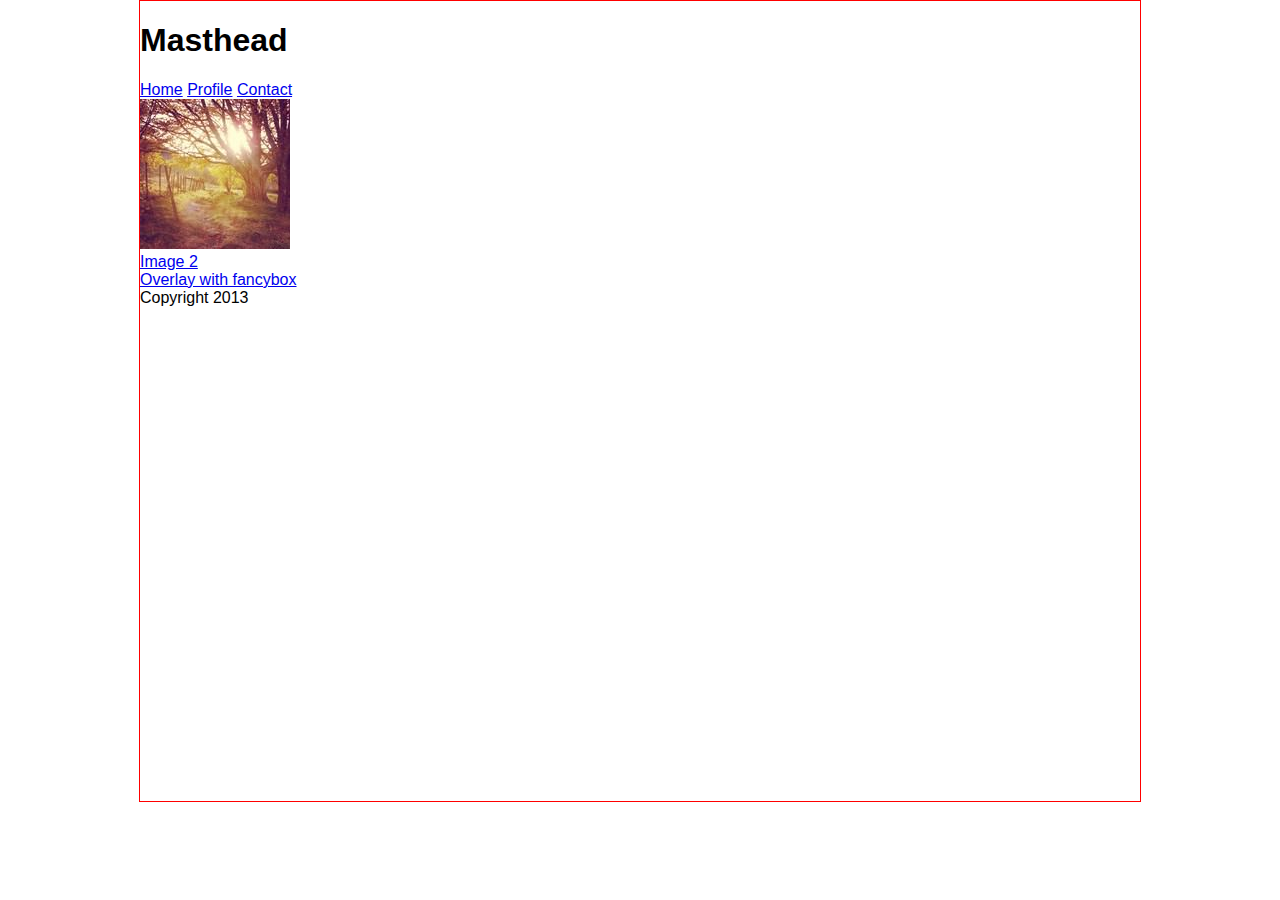
==== index.html @ d20293fc "18 Nov 2013" ====
<!DOCTYPE html>
<html>
<head>
	<meta charset="utf-8">
	<title></title>
	<meta name="description" content="">
	<meta property="og:title" content=""/>
	<meta property="og:url" content="http://example.com"/>
	<meta property="og:site_name" content=""/>
	<meta property="og:image" content="images/fbshare.jpg"/>
    <meta name="viewport" content="width=device-width, initial-scale=1">
    
    <link rel="shortcut icon" href="icon.png" type="image/png">
	
	<!-- Always update this url with the latest jquery version -->
	<script type='text/javascript' src='http://code.jquery.com/jquery-1.8.3.js'></script>	
	
	<!-- Add fancyBox main JS and CSS files -->
	<script type="text/javascript" src="js/vendor/jquery.fancybox.js?v=2.1.5"></script>
	<link rel="stylesheet" type="text/css" href="css/jquery.fancybox.css?v=2.1.5" media="screen" />
	
    <!-- Add SWFAddress JS and CSS files -->
    <script src="js/vendor/jquery.address-1.5.min.js?tracker=track"></script>
    
    <script type='text/javascript' src='js/plugins.js'></script>
	<script type='text/javascript' src='js/main.js'></script>
	<link rel="stylesheet" href="css/normalize.css">
	<link rel="stylesheet" type="text/css" href="css/main.css">	
</head>

<body>
	<div class="mainWrapper">
		<div class="header">
			<h1>Masthead</h1>
			<ul>
				<li><a href="/" rel="address:/">Home</a></li>
                <li><a href="/profile/" rel="address:/profile/">Profile</a></li>
                <li><a href="/contact/" rel="address:/contact/">Contact</a></li>
			</ul>
		</div><!-- header ends here -->
		
		<div class="midContent">			
			<p>
				<a class="fancybox" href="images/1_b.jpg" data-fancybox-group="gallery" title="Lorem ipsum dolor sit amet">
					<img src="images/1_s.jpg" alt="" />
				</a><br/>
				<a class="fancybox" href="images/2_b.jpg" data-fancybox-group="gallery" title="">
					Image 2
				</a><br/>
				<a class="fancyIframe" href="javascript:;">Overlay with fancybox</a>
			</p>	
		</div><!-- midContent ends here -->
		
		<div class="footer">
			Copyright 2013
		</div><!-- footer ends here -->
	</div><!-- mainWrapper ends here -->
	
	<!-- Google Analytics: change UA-XXXXX-X to be your site's ID. -->
	<script>
		(function(b,o,i,l,e,r){b.GoogleAnalyticsObject=l;b[l]||(b[l]=
		function(){(b[l].q=b[l].q||[]).push(arguments)});b[l].l=+new Date;
		e=o.createElement(i);r=o.getElementsByTagName(i)[0];
		e.src='//www.google-analytics.com/analytics.js';
		r.parentNode.insertBefore(e,r)}(window,document,'script','ga'));
		ga('create','UA-XXXXX-X');ga('send','pageview');
	</script>
</body>
</html>
---- css/main.css ----
/*
 * All your styles insert here
 */
 /*//////////////////GLOBAL//////////////////*/
html, body, ul, li, ol, p {margin:0;padding:0;list-style:none;}
.mainWrapper {width:1000px;height:800px;border:1px solid #f00; position:relative;margin:0 auto;}
.header ul li {display:inline;}
/*//////////////////ABOUT///////////////////*/
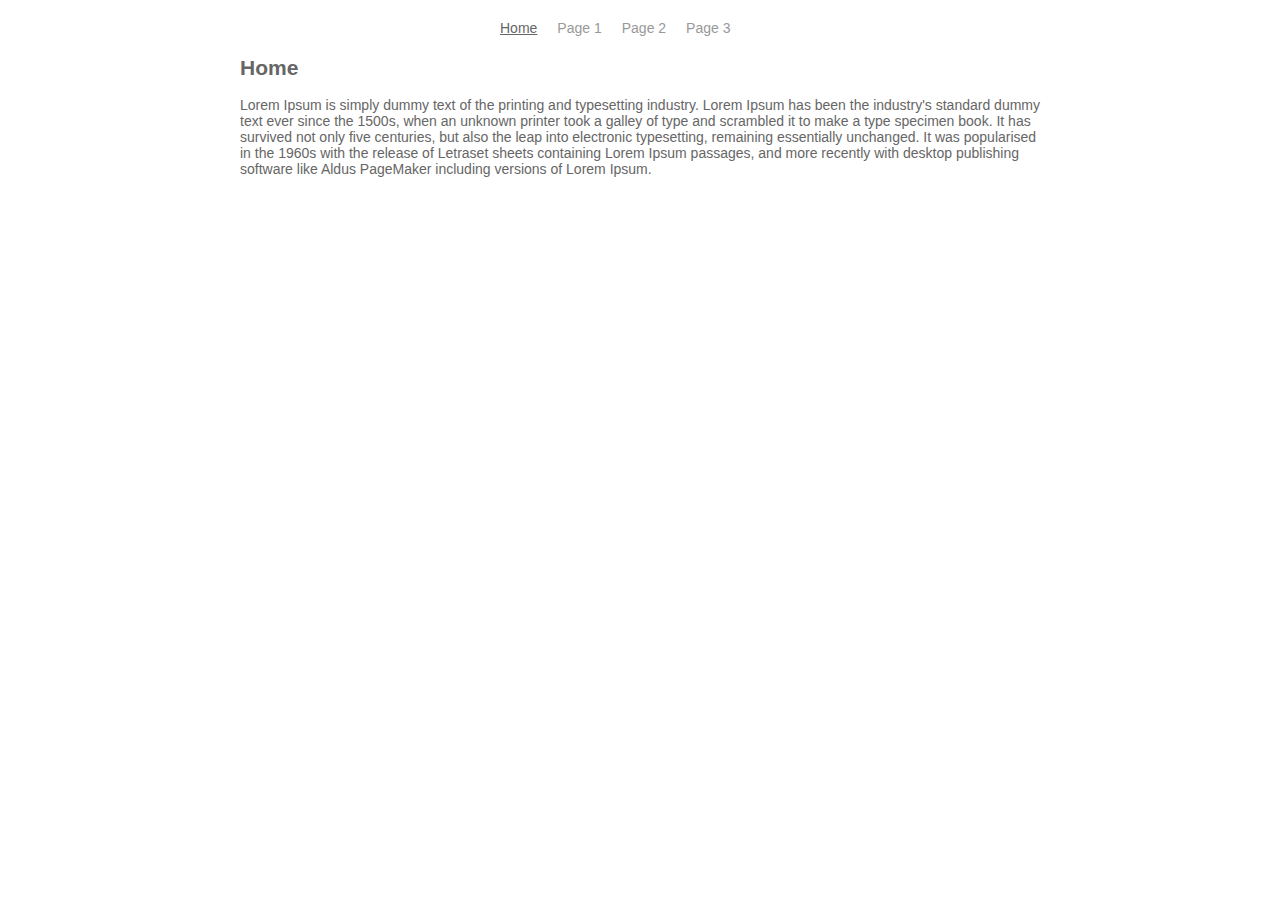
==== commit 7f25e082: "27 Dec 2013" ====
--- a/index.html
+++ b/index.html
@@ -8,53 +8,94 @@
 	<meta property="og:url" content="http://example.com"/>
 	<meta property="og:site_name" content=""/>
 	<meta property="og:image" content="images/fbshare.jpg"/>
-    <meta name="viewport" content="width=device-width, initial-scale=1">
+    <meta name="viewport" content="width=device-width">
+    <script>
+    if (navigator.userAgent.match(/IEMobile\/10\.0/)) {
+        var msViewportStyle = document.createElement("style");
+        msViewportStyle.appendChild(
+            document.createTextNode(
+                "@-ms-viewport{width:device-width}"
+            )
+        );
+        document.getElementsByTagName("head")[0].
+            appendChild(msViewportStyle);
+    }
+    </script>
     
     <link rel="shortcut icon" href="icon.png" type="image/png">
-	
-	<!-- Always update this url with the latest jquery version -->
-	<script type='text/javascript' src='http://code.jquery.com/jquery-1.8.3.js'></script>	
-	
-	<!-- Add fancyBox main JS and CSS files -->
-	<script type="text/javascript" src="js/vendor/jquery.fancybox.js?v=2.1.5"></script>
+    <!-- Add fancyBox CSS -->
 	<link rel="stylesheet" type="text/css" href="css/jquery.fancybox.css?v=2.1.5" media="screen" />
-	
-    <!-- Add SWFAddress JS and CSS files -->
-    <script src="js/vendor/jquery.address-1.5.min.js?tracker=track"></script>
-    
-    <script type='text/javascript' src='js/plugins.js'></script>
-	<script type='text/javascript' src='js/main.js'></script>
 	<link rel="stylesheet" href="css/normalize.css">
-	<link rel="stylesheet" type="text/css" href="css/main.css">	
+	<link rel="stylesheet" type="text/css" href="css/main.css">
+    <script src="js/vendor/modernizr-2.6.2.min.js"></script>
 </head>
 
 <body>
 	<div class="mainWrapper">
 		<div class="header">
-			<h1>Masthead</h1>
-			<ul>
-				<li><a href="/" rel="address:/">Home</a></li>
-                <li><a href="/profile/" rel="address:/profile/">Profile</a></li>
-                <li><a href="/contact/" rel="address:/contact/">Contact</a></li>
-			</ul>
-		</div><!-- header ends here -->
-		
-		<div class="midContent">			
-			<p>
+        	<div id="navigation">
+                <ul>
+                    <li><a href="/" rel="address:/">Home</a></li>
+                    <li><a href="/page1/" rel="address:/page1/">Page 1</a></li>
+                    <li><a href="/page2/" rel="address:/page2/">Page 2</a></li>
+                    <li><a href="/page3/" rel="address:/page3/">Page 3</a></li>
+                </ul>
+            </div>
+		</div>
+        
+        <div id="home" class="mainContent">
+        	<h2>Home</h2>
+        	Lorem Ipsum is simply dummy text of the printing and typesetting industry. Lorem Ipsum has been the industry's standard dummy text ever since the 1500s, when an unknown printer took a galley of type and scrambled it to make a type specimen book. It has survived not only five centuries, but also the leap into electronic typesetting, remaining essentially unchanged. It was popularised in the 1960s with the release of Letraset sheets containing Lorem Ipsum passages, and more recently with desktop publishing software like Aldus PageMaker including versions of Lorem Ipsum.
+        </div>
+        
+        <div id="page1" class="mainContent">
+        	<h2>Page 1</h2>
+        	Lorem Ipsum is simply dummy text of the printing and typesetting industry. Lorem Ipsum has been the industry's standard dummy text ever since the 1500s, when an unknown printer took a galley of type and scrambled it to make a type specimen book. It has survived not only five centuries, but also the leap into electronic typesetting, remaining essentially unchanged. It was popularised in the 1960s with the release of Letraset sheets containing Lorem Ipsum passages, and more recently with desktop publishing software like Aldus PageMaker including versions of Lorem Ipsum.
+            <div class="gallery">
+            	<h5>Fancybox Sample</h5>
 				<a class="fancybox" href="images/1_b.jpg" data-fancybox-group="gallery" title="Lorem ipsum dolor sit amet">
 					<img src="images/1_s.jpg" alt="" />
-				</a><br/>
+				</a><br/><br/>
 				<a class="fancybox" href="images/2_b.jpg" data-fancybox-group="gallery" title="">
-					Image 2
-				</a><br/>
+					Open Image 2
+				</a><br/><br/>
 				<a class="fancyIframe" href="javascript:;">Overlay with fancybox</a>
-			</p>	
-		</div><!-- midContent ends here -->
-		
-		<div class="footer">
-			Copyright 2013
-		</div><!-- footer ends here -->
-	</div><!-- mainWrapper ends here -->
+			</div>
+        </div>
+        
+        <div id="page2" class="mainContent">
+        	<h2>Page 2</h2>
+        	Lorem Ipsum is simply dummy text of the printing and typesetting industry. Lorem Ipsum has been the industry's standard dummy text ever since the 1500s, when an unknown printer took a galley of type and scrambled it to make a type specimen book. It has survived not only five centuries, but also the leap into electronic typesetting, remaining essentially unchanged. It was popularised in the 1960s with the release of Letraset sheets containing Lorem Ipsum passages, and more recently with desktop publishing software like Aldus PageMaker including versions of Lorem Ipsum.
+            <h5>SWFAddress Deeplink</h5>
+            <a href="/page2/?sample=1" rel="address:/page2/?sample=1">Sample 1</a><br />
+            <a href="/page2/?sample=2" rel="address:/page2/?sample=2">Sample 2</a>
+            <div class="page2Output"></div>
+        </div>
+        
+        <div id="page3" class="mainContent">
+        	<h2>Page 3</h2>
+        	Lorem Ipsum is simply dummy text of the printing and typesetting industry. Lorem Ipsum has been the industry's standard dummy text ever since the 1500s, when an unknown printer took a galley of type and scrambled it to make a type specimen book. It has survived not only five centuries, but also the leap into electronic typesetting, remaining essentially unchanged. It was popularised in the 1960s with the release of Letraset sheets containing Lorem Ipsum passages, and more recently with desktop publishing software like Aldus PageMaker including versions of Lorem Ipsum.
+            <h5></h5>
+            <div class="scrollbar">
+            	<div class="scrollcontent">
+                	Lorem Ipsum is simply dummy text of the printing and typesetting industry. Lorem Ipsum has been the industry's standard dummy text ever since the 1500s, when an unknown printer took a galley of type and scrambled it to make a type specimen book. It has survived not only five centuries, but also the leap into electronic typesetting, remaining essentially unchanged. It was popularised in the 1960s with the release of Letraset sheets containing Lorem Ipsum passages, and more recently with desktop publishing software like Aldus PageMaker including versions of Lorem Ipsum. Lorem Ipsum is simply dummy text of the printing and typesetting industry. Lorem Ipsum has been the industry's standard dummy text ever since the 1500s, when an unknown printer took a galley of type and scrambled it to make a type specimen book. It has survived not only five centuries, but also the leap into electronic typesetting, remaining essentially unchanged. It was popularised in the 1960s with the release of Letraset sheets containing Lorem Ipsum passages, and more recently with desktop publishing software like Aldus PageMaker including versions of Lorem Ipsum. Lorem Ipsum is simply dummy text of the printing and typesetting industry. Lorem Ipsum has been the industry's standard dummy text ever since the 1500s, when an unknown printer took a galley of type and scrambled it to make a type specimen book. It has survived not only five centuries, but also the leap into electronic typesetting, remaining essentially unchanged. It was popularised in the 1960s with the release of Letraset sheets containing Lorem Ipsum passages, and more recently with desktop publishing software like Aldus PageMaker including versions of Lorem Ipsum.
+                </div>
+            </div>
+        </div>
+	</div>
+	
+    <!-- Always update this url with the latest jquery version -->
+    <script src="//ajax.googleapis.com/ajax/libs/jquery/1.8.3/jquery.min.js"></script>
+    <script>window.jQuery || document.write('<script src="js/vendor/jquery-1.8.3.js"><\/script>')</script>
+    <!-- Add fancyBox main JS -->
+	<script type="text/javascript" src="js/vendor/jquery.fancybox.js?v=2.1.5"></script>
+	<!-- Add SWFAddress JS -->
+    <script src="js/vendor/jquery.address-1.5.min.js?tracker=track"></script>
+    <!-- Add Nice Scrollbar -->
+    <script src="js/vendor/jquery.nicescroll.min.js"></script>
+    
+	<script type='text/javascript' src='js/plugins.js'></script>
+	<script type='text/javascript' src='js/main.js'></script>
 	
 	<!-- Google Analytics: change UA-XXXXX-X to be your site's ID. -->
 	<script>
--- a/css/main.css
+++ b/css/main.css
@@ -1,8 +1,26 @@
-/*
- * All your styles insert here
- */
- /*//////////////////GLOBAL//////////////////*/
-html, body, ul, li, ol, p {margin:0;padding:0;list-style:none;}
-.mainWrapper {width:1000px;height:800px;border:1px solid #f00; position:relative;margin:0 auto;}
-.header ul li {display:inline;}
-/*//////////////////ABOUT///////////////////*/+/*
+ * All your styles insert here
+ */
+html, body, ul, li, ol, p {margin:0;padding:0;list-style:none;}
+.mainWrapper {width:800px;height:800px;position:relative;margin:0 auto;}
+.header ul li {display:inline;}
+body{font-family:Arial, Helvetica, sans-serif; font-size:14px;}
+a{color:#666;text-decoration:none;}
+a:hover{color:#666;text-decoration:underline;}
+
+#navigation{width:300px;margin:auto;}
+#navigation ul{margin:0;padding:0;list-style:none;}
+#navigation li{float:left;margin:20px 10px;}
+#navigation li a{color:#999;text-decoration:none;}
+#navigation li a:hover, #navigation li.selected a{color:#666;text-decoration:underline;}
+
+.mainContent{clear:both;color:#666;}
+.gallery{margin:20px 0;}
+.page2Output{margin:20px 0;}
+.scrollbar{width:500px;height:300px;overflow:scroll;}
+
+@-webkit-viewport{width:device-width}
+@-moz-viewport{width:device-width}
+@-ms-viewport{width:device-width}
+@-o-viewport{width:device-width}
+@viewport{width:device-width}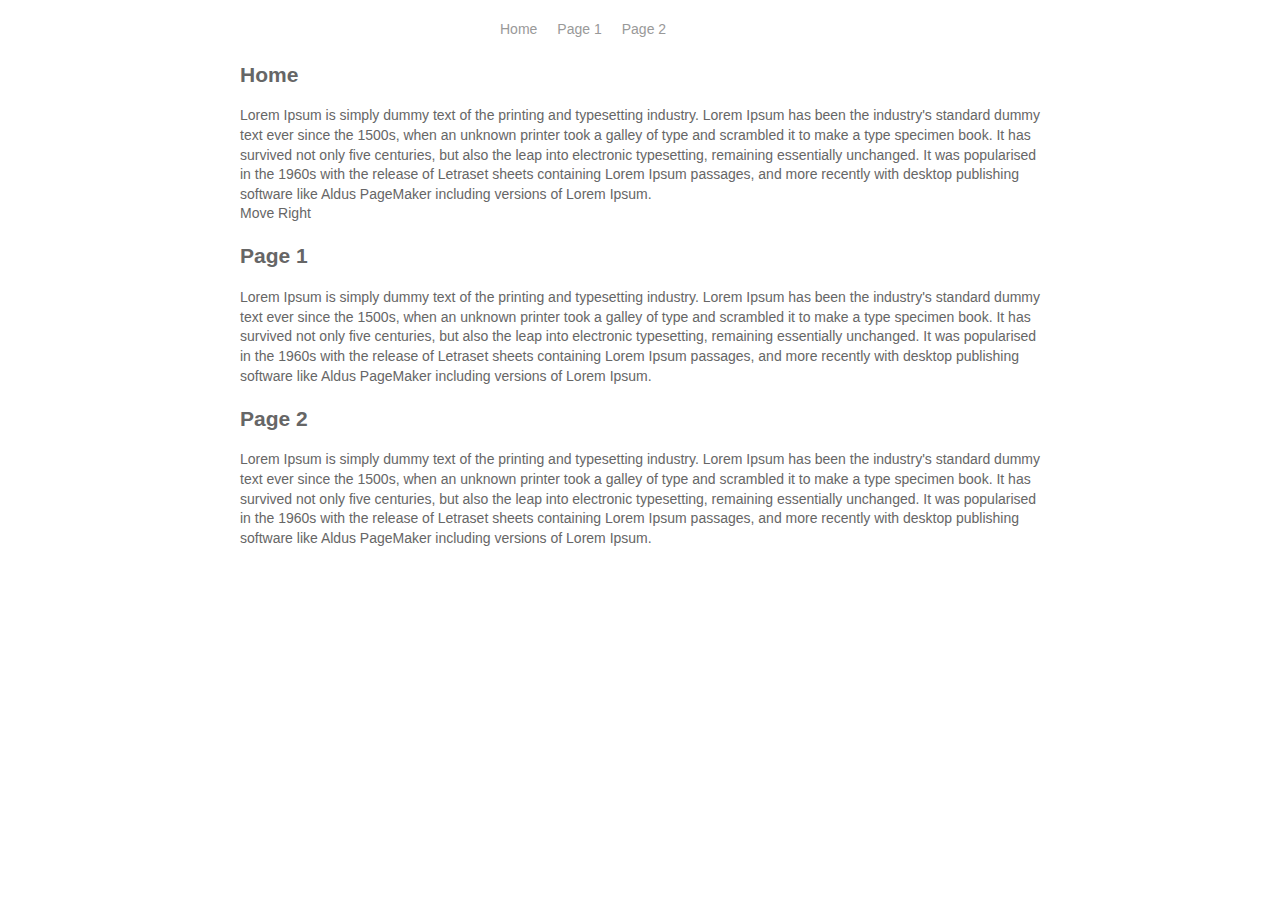
==== commit 76f9238b: "20161108" ====
--- a/index.html
+++ b/index.html
@@ -1,110 +1,102 @@
 <!DOCTYPE html>
-<html>
-<head>
-	<meta charset="utf-8">
-	<title></title>
-	<meta name="description" content="">
-	<meta property="og:title" content=""/>
-	<meta property="og:url" content="http://example.com"/>
-	<meta property="og:site_name" content=""/>
-	<meta property="og:image" content="images/fbshare.jpg"/>
-    <meta name="viewport" content="width=device-width">
-    <script>
-    if (navigator.userAgent.match(/IEMobile\/10\.0/)) {
-        var msViewportStyle = document.createElement("style");
-        msViewportStyle.appendChild(
-            document.createTextNode(
-                "@-ms-viewport{width:device-width}"
-            )
-        );
-        document.getElementsByTagName("head")[0].
-            appendChild(msViewportStyle);
-    }
-    </script>
+<!--[if lt IE 7]>      <html class="no-js lt-ie9 lt-ie8 lt-ie7"> <![endif]-->
+<!--[if IE 7]>         <html class="no-js lt-ie9 lt-ie8"> <![endif]-->
+<!--[if IE 8]>         <html class="no-js lt-ie9"> <![endif]-->
+<!--[if gt IE 8]><!--> <html class="no-js"> <!--<![endif]-->
+    <head>
+        <meta charset="utf-8">
+        <meta http-equiv="X-UA-Compatible" content="IE=edge">
+        <title>Website Name</title>
     
-    <link rel="shortcut icon" href="icon.png" type="image/png">
-    <!-- Add fancyBox CSS -->
-	<link rel="stylesheet" type="text/css" href="css/jquery.fancybox.css?v=2.1.5" media="screen" />
-	<link rel="stylesheet" href="css/normalize.css">
-	<link rel="stylesheet" type="text/css" href="css/main.css">
-    <script src="js/vendor/modernizr-2.6.2.min.js"></script>
-</head>
+        <meta name="Title" content="Website Name" />
+        <meta name="description" content="">
+        <meta name="keywords" content="">
+        
+        <!-- for Facebook -->
+        <meta property="og:title" content="Website Name"/>
+        <meta property="og:site_name" content="Website Name"/>
+        <meta property="og:image" content="" />
+        <meta property="og:url" content="" />
+        <meta property="og:description" content="">
+        
+        <!-- for Twitter -->
+        <meta name="twitter:title" content="Website Name" />
+        <meta name="twitter:description" content="" />
+        <meta name="twitter:image" content="" />
+        
+        <meta name="viewport" content="width=device-width">
+		<script>
+        if (navigator.userAgent.match(/IEMobile\/10\.0/)) {
+            var msViewportStyle = document.createElement("style");
+            msViewportStyle.appendChild(
+                document.createTextNode(
+                    "@-ms-viewport{width:device-width}"
+                )
+            );
+            document.getElementsByTagName("head")[0].
+                appendChild(msViewportStyle);
+        }
+        </script>
 
-<body>
-	<div class="mainWrapper">
-		<div class="header">
-        	<div id="navigation">
-                <ul>
-                    <li><a href="/" rel="address:/">Home</a></li>
-                    <li><a href="/page1/" rel="address:/page1/">Page 1</a></li>
-                    <li><a href="/page2/" rel="address:/page2/">Page 2</a></li>
-                    <li><a href="/page3/" rel="address:/page3/">Page 3</a></li>
-                </ul>
+        <link rel="shortcut icon" href="icon.ico" type="image/ico">
+        <link rel="stylesheet" href="css/normalize.css">
+        <link rel="stylesheet" href="css/main.css">
+        <script src="js/vendor/modernizr-2.8.3.min.js"></script>
+    </head>
+    <body>
+        <!--[if lt IE 7]>
+            <p class="notsupport">You are using an <strong>outdated</strong> browser. Please <a href="http://browsehappy.com/">upgrade your browser</a> to improve your experience.</p>
+        <![endif]-->
+
+        <!-- Add your site or application content here -->
+        <div class="mainWrapper">
+            <div class="header">
+                <div id="navigation">
+                    <ul>
+                        <li><a href="/" rel="address:/">Home</a></li>
+                        <li><a href="/page1/" rel="address:/page1/">Page 1</a></li>
+                        <li><a href="/page2/" rel="address:/page2/">Page 2</a></li>
+                    </ul>
+                </div>
             </div>
-		</div>
-        
-        <div id="home" class="mainContent">
-        	<h2>Home</h2>
-        	Lorem Ipsum is simply dummy text of the printing and typesetting industry. Lorem Ipsum has been the industry's standard dummy text ever since the 1500s, when an unknown printer took a galley of type and scrambled it to make a type specimen book. It has survived not only five centuries, but also the leap into electronic typesetting, remaining essentially unchanged. It was popularised in the 1960s with the release of Letraset sheets containing Lorem Ipsum passages, and more recently with desktop publishing software like Aldus PageMaker including versions of Lorem Ipsum.
+            
+            <div id="home" class="mainContent">
+                <h2>Home</h2>
+                Lorem Ipsum is simply dummy text of the printing and typesetting industry. Lorem Ipsum has been the industry's standard dummy text ever since the 1500s, when an unknown printer took a galley of type and scrambled it to make a type specimen book. It has survived not only five centuries, but also the leap into electronic typesetting, remaining essentially unchanged. It was popularised in the 1960s with the release of Letraset sheets containing Lorem Ipsum passages, and more recently with desktop publishing software like Aldus PageMaker including versions of Lorem Ipsum.
+                <div id="anime">Move Right</div>
+            </div>
+            
+            <div id="page1" class="mainContent">
+                <h2>Page 1</h2>
+                Lorem Ipsum is simply dummy text of the printing and typesetting industry. Lorem Ipsum has been the industry's standard dummy text ever since the 1500s, when an unknown printer took a galley of type and scrambled it to make a type specimen book. It has survived not only five centuries, but also the leap into electronic typesetting, remaining essentially unchanged. It was popularised in the 1960s with the release of Letraset sheets containing Lorem Ipsum passages, and more recently with desktop publishing software like Aldus PageMaker including versions of Lorem Ipsum.
+            </div>
+            
+            <div id="page2" class="mainContent">
+                <h2>Page 2</h2>
+                Lorem Ipsum is simply dummy text of the printing and typesetting industry. Lorem Ipsum has been the industry's standard dummy text ever since the 1500s, when an unknown printer took a galley of type and scrambled it to make a type specimen book. It has survived not only five centuries, but also the leap into electronic typesetting, remaining essentially unchanged. It was popularised in the 1960s with the release of Letraset sheets containing Lorem Ipsum passages, and more recently with desktop publishing software like Aldus PageMaker including versions of Lorem Ipsum.
+            </div>
         </div>
         
-        <div id="page1" class="mainContent">
-        	<h2>Page 1</h2>
-        	Lorem Ipsum is simply dummy text of the printing and typesetting industry. Lorem Ipsum has been the industry's standard dummy text ever since the 1500s, when an unknown printer took a galley of type and scrambled it to make a type specimen book. It has survived not only five centuries, but also the leap into electronic typesetting, remaining essentially unchanged. It was popularised in the 1960s with the release of Letraset sheets containing Lorem Ipsum passages, and more recently with desktop publishing software like Aldus PageMaker including versions of Lorem Ipsum.
-            <div class="gallery">
-            	<h5>Fancybox Sample</h5>
-				<a class="fancybox" href="images/1_b.jpg" data-fancybox-group="gallery" title="Lorem ipsum dolor sit amet">
-					<img src="images/1_s.jpg" alt="" />
-				</a><br/><br/>
-				<a class="fancybox" href="images/2_b.jpg" data-fancybox-group="gallery" title="">
-					Open Image 2
-				</a><br/><br/>
-				<a class="fancyIframe" href="javascript:;">Overlay with fancybox</a>
-			</div>
-        </div>
+        <script src="//code.jquery.com/jquery-2.2.4.min.js"></script>
+    	<script>window.jQuery || document.write('<script src="js/vendor/jquery-1.12.4.min.js"><\/script>')</script>
         
-        <div id="page2" class="mainContent">
-        	<h2>Page 2</h2>
-        	Lorem Ipsum is simply dummy text of the printing and typesetting industry. Lorem Ipsum has been the industry's standard dummy text ever since the 1500s, when an unknown printer took a galley of type and scrambled it to make a type specimen book. It has survived not only five centuries, but also the leap into electronic typesetting, remaining essentially unchanged. It was popularised in the 1960s with the release of Letraset sheets containing Lorem Ipsum passages, and more recently with desktop publishing software like Aldus PageMaker including versions of Lorem Ipsum.
-            <h5>SWFAddress Deeplink</h5>
-            <a href="/page2/?sample=1" rel="address:/page2/?sample=1">Sample 1</a><br />
-            <a href="/page2/?sample=2" rel="address:/page2/?sample=2">Sample 2</a>
-            <div class="page2Output"></div>
-        </div>
+        <!-- Add MOBILE DETECT JS -->
+        <script src="js/vendor/detectmobilebrowser.js"></script>
+        <!-- Add SWFAddress JS -->
+		<script src="js/vendor/jquery.address-1.5.min.js?tracker=track"></script>
         
-        <div id="page3" class="mainContent">
-        	<h2>Page 3</h2>
-        	Lorem Ipsum is simply dummy text of the printing and typesetting industry. Lorem Ipsum has been the industry's standard dummy text ever since the 1500s, when an unknown printer took a galley of type and scrambled it to make a type specimen book. It has survived not only five centuries, but also the leap into electronic typesetting, remaining essentially unchanged. It was popularised in the 1960s with the release of Letraset sheets containing Lorem Ipsum passages, and more recently with desktop publishing software like Aldus PageMaker including versions of Lorem Ipsum.
-            <h5></h5>
-            <div class="scrollbar">
-            	<div class="scrollcontent">
-                	Lorem Ipsum is simply dummy text of the printing and typesetting industry. Lorem Ipsum has been the industry's standard dummy text ever since the 1500s, when an unknown printer took a galley of type and scrambled it to make a type specimen book. It has survived not only five centuries, but also the leap into electronic typesetting, remaining essentially unchanged. It was popularised in the 1960s with the release of Letraset sheets containing Lorem Ipsum passages, and more recently with desktop publishing software like Aldus PageMaker including versions of Lorem Ipsum. Lorem Ipsum is simply dummy text of the printing and typesetting industry. Lorem Ipsum has been the industry's standard dummy text ever since the 1500s, when an unknown printer took a galley of type and scrambled it to make a type specimen book. It has survived not only five centuries, but also the leap into electronic typesetting, remaining essentially unchanged. It was popularised in the 1960s with the release of Letraset sheets containing Lorem Ipsum passages, and more recently with desktop publishing software like Aldus PageMaker including versions of Lorem Ipsum. Lorem Ipsum is simply dummy text of the printing and typesetting industry. Lorem Ipsum has been the industry's standard dummy text ever since the 1500s, when an unknown printer took a galley of type and scrambled it to make a type specimen book. It has survived not only five centuries, but also the leap into electronic typesetting, remaining essentially unchanged. It was popularised in the 1960s with the release of Letraset sheets containing Lorem Ipsum passages, and more recently with desktop publishing software like Aldus PageMaker including versions of Lorem Ipsum.
-                </div>
-            </div>
-        </div>
-	</div>
-	
-    <!-- Always update this url with the latest jquery version -->
-    <script src="//ajax.googleapis.com/ajax/libs/jquery/1.8.3/jquery.min.js"></script>
-    <script>window.jQuery || document.write('<script src="js/vendor/jquery-1.8.3.js"><\/script>')</script>
-    <!-- Add fancyBox main JS -->
-	<script type="text/javascript" src="js/vendor/jquery.fancybox.js?v=2.1.5"></script>
-	<!-- Add SWFAddress JS -->
-    <script src="js/vendor/jquery.address-1.5.min.js?tracker=track"></script>
-    <!-- Add Nice Scrollbar -->
-    <script src="js/vendor/jquery.nicescroll.min.js"></script>
-    
-	<script type='text/javascript' src='js/plugins.js'></script>
-	<script type='text/javascript' src='js/main.js'></script>
-	
-	<!-- Google Analytics: change UA-XXXXX-X to be your site's ID. -->
-	<script>
-		(function(b,o,i,l,e,r){b.GoogleAnalyticsObject=l;b[l]||(b[l]=
-		function(){(b[l].q=b[l].q||[]).push(arguments)});b[l].l=+new Date;
-		e=o.createElement(i);r=o.getElementsByTagName(i)[0];
-		e.src='//www.google-analytics.com/analytics.js';
-		r.parentNode.insertBefore(e,r)}(window,document,'script','ga'));
-		ga('create','UA-XXXXX-X');ga('send','pageview');
-	</script>
-</body>
-</html>+        <script src="js/plugins.js"></script>
+        <script src="js/main.js"></script>
+
+        <!-- Google Analytics: change UA-XXXXX-X to be your site's ID. -->
+        <script>
+            (function(b,o,i,l,e,r){b.GoogleAnalyticsObject=l;b[l]||(b[l]=
+            function(){(b[l].q=b[l].q||[]).push(arguments)});b[l].l=+new Date;
+            e=o.createElement(i);r=o.getElementsByTagName(i)[0];
+            e.src='//www.google-analytics.com/analytics.js';
+            r.parentNode.insertBefore(e,r)}(window,document,'script','ga'));
+            ga('create','UA-XXXXX-X');ga('send','pageview');
+        </script>
+    </body>
+</html>
+<!-- Monster Template 10 April 2014 -->--- a/css/main.css
+++ b/css/main.css
@@ -1,7 +1,72 @@
-/*
- * All your styles insert here
- */
-html, body, ul, li, ol, p {margin:0;padding:0;list-style:none;}
+/* ==========================================================================
+   Base styles: opinionated defaults
+   ========================================================================== */
+html,button,input,select,textarea {
+color:#222;
+}
+html {
+font-size:1em;
+line-height:1.4;
+}
+/*
+ * Remove text-shadow in selection highlight: h5bp.com/i
+ * These selection rule sets have to be separate.
+ * Customize the background color to match your design.
+ */
+::-moz-selection {
+background: #b3d4fc;
+text-shadow: none;
+}
+::selection {
+background: #b3d4fc;
+text-shadow: none;
+}
+/*
+ * A better looking default horizontal rule
+ */
+hr {
+display: block;
+height: 1px;
+border: 0;
+border-top: 1px solid #ccc;
+margin: 1em 0;
+padding: 0;
+}
+/*
+ * Remove the gap between images, videos, audio and canvas and the bottom of
+ * their containers: h5bp.com/i/440
+ */
+audio,canvas,img,video {
+vertical-align:middle;
+}
+/*
+ * Remove default fieldset styles.
+ */
+fieldset {
+border:0;
+margin:0;
+padding:0;
+}
+/*
+ * Allow only vertical resizing of textareas.
+ */
+textarea {
+resize:vertical;
+}
+/* ==========================================================================
+   Browse Happy prompt
+   ========================================================================== */
+.notsupport {
+background:#ccc;
+color:#000;
+margin:.2em 0;
+padding:.2em 0;
+}
+
+/* ==========================================================================
+   Author's custom styles
+   ========================================================================== */
+html{-webkit-tap-highlight-color: rgba(0,0,0,0);-webkit-user-select: none;-webkit-touch-callout:none;}
 .mainWrapper {width:800px;height:800px;position:relative;margin:0 auto;}
 .header ul li {display:inline;}
 body{font-family:Arial, Helvetica, sans-serif; font-size:14px;}
@@ -19,8 +84,179 @@
 .page2Output{margin:20px 0;}
 .scrollbar{width:500px;height:300px;overflow:scroll;}
 
+.fitImg img{ width:100%; height:auto;}
+.ignorePadding{ -webkit-box-sizing: border-box; -moz-box-sizing: border-box; box-sizing: border-box;}
+
 @-webkit-viewport{width:device-width}
 @-moz-viewport{width:device-width}
 @-ms-viewport{width:device-width}
 @-o-viewport{width:device-width}
-@viewport{width:device-width}+@viewport{width:device-width}
+
+
+/* ==========================================================================
+   Helper classes
+   ========================================================================== */
+/*
+ * Image replacement
+ */
+.ir {
+background-color: transparent;
+border: 0;
+overflow: hidden;
+/* IE 6/7 fallback */
+*text-indent: -9999px;
+}
+
+.ir:before {
+content: "";
+display: block;
+width: 0;
+height: 150%;
+}
+
+/*
+ * Hide from both screenreaders and browsers: h5bp.com/u
+ */
+.hidden {
+display: none !important;
+visibility: hidden;
+}
+
+/*
+ * Hide only visually, but have it available for screenreaders: h5bp.com/v
+ */
+.visuallyhidden {
+border: 0;
+clip: rect(0 0 0 0);
+height: 1px;
+margin: -1px;
+overflow: hidden;
+padding: 0;
+position: absolute;
+width: 1px;
+}
+
+/*
+ * Extends the .visuallyhidden class to allow the element to be focusable
+ * when navigated to via the keyboard: h5bp.com/p
+ */
+.visuallyhidden.focusable:active,.visuallyhidden.focusable:focus {
+clip: auto;
+height: auto;
+margin: 0;
+overflow: visible;
+position: static;
+width: auto;
+}
+
+/*
+ * Hide visually and from screenreaders, but maintain layout
+ */
+.invisible {
+visibility: hidden;
+}
+
+/*
+ * Clearfix: contain floats
+ *
+ * For modern browsers
+ * 1. The space content is one way to avoid an Opera bug when the
+ *    `contenteditable` attribute is included anywhere else in the document.
+ *    Otherwise it causes space to appear at the top and bottom of elements
+ *    that receive the `clearfix` class.
+ * 2. The use of `table` rather than `block` is only necessary if using
+ *    `:before` to contain the top-margins of child elements.
+ */
+.clearfix:before,.clearfix:after{
+content: " "; /* 1 */
+display: table; /* 2 */
+}
+
+.clearfix:after{
+clear: both;
+}
+
+/*
+ * For IE 6/7 only
+ * Include this rule to trigger hasLayout and contain floats.
+ */
+.clearfix{
+*zoom: 1;
+}
+
+/* ==========================================================================
+   EXAMPLE Media Queries for Responsive Design.
+   These examples override the primary ('mobile first') styles.
+   Modify as content requires.
+   ========================================================================== */
+
+@media only screen and (min-width: 35em) {
+    /* Style adjustments for viewports that meet the condition */
+}
+
+@media print,
+       (-o-min-device-pixel-ratio: 5/4),
+       (-webkit-min-device-pixel-ratio: 1.25),
+       (min-resolution: 120dpi) {
+    /* Style adjustments for high resolution devices */
+}
+
+/* ==========================================================================
+   Print styles.
+   Inlined to avoid required HTTP connection: h5bp.com/r
+   ========================================================================== */
+@media print{
+* {
+background:transparent!important;
+color:#000!important;
+box-shadow:none!important;
+text-shadow:none!important;
+}
+
+a,a:visited {
+text-decoration:underline;
+}
+
+a[href]:after {
+content:" (" attr(href) ")";
+}
+
+abbr[title]:after {
+content:" (" attr(title) ")";
+}
+
+.ir a:after,a[href^="javascript:"]:after,a[href^="#"]:after {
+content:"";
+}
+
+pre,blockquote {
+border:1px solid #999;
+page-break-inside:avoid;
+}
+
+thead {
+display:table-header-group;
+}
+
+tr,img {
+page-break-inside:avoid;
+}
+
+img {
+max-width:100%!important;
+}
+
+@page {
+margin:.5cm;
+}
+
+p,h2,h3 {
+orphans:3;
+widows:3;
+}
+
+h2,h3 {
+page-break-after:avoid;
+}
+}
